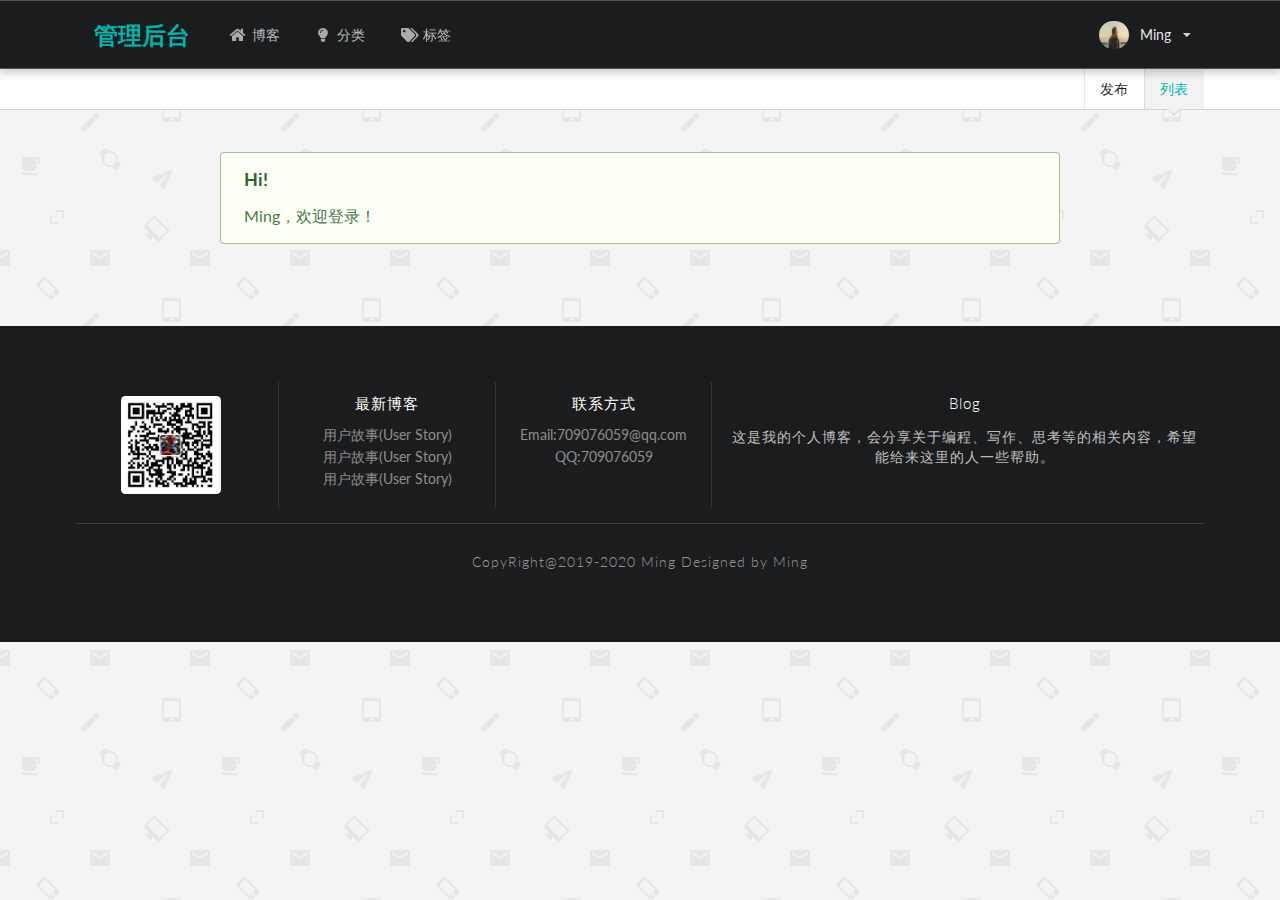
==== src/main/resources/templates/admin/index.html @ dabf6d87 "feat: first" ====
<!DOCTYPE html>
<html lang="en" xmlns:th="http://www.w3.org/1999/xhtml">
<head th:replace="_fragments :: head(~{::title})">
    <meta charset="UTF-8">
    <!--用于移动端-->
    <meta name="viewport" content="width=divice-width.initial-scale=1.0">
    <title>博客管理</title>
    <link rel='stylesheet prefetch' href='../../static/semantic/dist/semantic.min.css'>
    <link rel="stylesheet" href="../../static/css/me.css">
</head>
<body>
<!--导航-->
<nav class="ui inverted attached segment m-padded-tb-mini m-shadow-small">
    <div class="ui container">
        <div class="ui inverted secondary menu stackable">
            <h2 class="ui teal header item">管理后台</h2>
            <a href="#" th:href="@{/admin/blogs}" class=" m-item item m-mobile-hide"><i class="home icon"></i>博客</a>
            <a href="#" th:href="@{/admin/types}" class="m-item item m-mobile-hide"><i class="idea icon"></i>分类</a>
            <a href="#" th:href="@{/admin/tags}" class="m-item item m-mobile-hide"><i class="tags icon"></i>标签</a>
            <div class="right menu">
                <div class="ui m-item dropdown item m-mobile-hide">
                    <div class="text">
                        <img src="../../static/images/man.jpg" th:src="@{/images/man.jpg}" alt="" class="ui avatar image" style="width: 30px">Ming
                    </div>
                    <i class="dropdown icon"></i>
                    <div class="menu">
                        <a href="#" th:href="@{/admin/logout}" class="item">注销</a>
                    </div>
                </div>
            </div>
        </div>
    </div>
    <a href="#" class="ui menu toggle black icon button m-right-top m-mobile-show">
        <i class="sidebar icon"></i>
    </a>
</nav>
<div class="ui attached pointing menu">
    <div class="ui container">
        <div class="right menu">
            <a href="#" class="item">发布</a>
            <a href="#" class="teal active item">列表</a>
        </div>

    </div>

</div>
<!--中间内容-->
<div class="m-container-small m-padded-tb-big">
    <div class="ui container">
       <div class="ui success large message">
           <h3>Hi!</h3>
           <p>Ming，欢迎登录！</p>
       </div>
    </div>
</div>
<br>
<br>
<!--底部-->
<footer th:replace="_fragments :: footer" class="ui inverted vertical segment m-padded-tb-massive">
    <div class="ui center aligned container">
        <div class="ui inverted divided grid mobile reversed stackable">
            <div class="three wide column">
                <div class="ui inverted link list">
                    <div class="item">
                        <img src="../../static/images/wechat.jpg" class="ui rounded image" alt="" width="100">
                    </div>
                </div>
            </div>
            <div class="three wide column">
                <h4 class="ui inverted header m-text-thin m-text-spaced">最新博客</h4>
                <div class="ui inverted link list">
                    <a href="#" class="item">用户故事(User Story)</a>
                    <a href="#" class="item">用户故事(User Story)</a>
                    <a href="#" class="item">用户故事(User Story)</a>
                </div>
            </div>
            <div class="three wide column">
                <h4 class="ui inverted header m-text-thin m-text-spaced">联系方式</h4>
                <div class="ui inverted link list">
                    <a href="#" class="item">Email:709076059@qq.com</a>
                    <a href="#" class="item">QQ:709076059</a>
                </div>
            </div>
            <div class="seven wide column">
                <h4 class="ui inverted header m-text-thin m-text-spaced">Blog</h4>
                <p class="m-text-thin m-text-spaced m-opacity-mini">这是我的个人博客，会分享关于编程、写作、思考等的相关内容，希望能给来这里的人一些帮助。</p>
            </div>
        </div>
        <div class="ui inverted section divider"></div>
        <p class="m-text-thin m-text-spaced m-opactity-tiny">CopyRight@2019-2020 Ming Designed by Ming</p>
    </div>

</footer>

<script src="../../static/js/jquery-3.2.1.min.js" th:src="@{/js/jquery-3.2.1.min.js}"></script>
<script src="../../static/semantic/dist/semantic.min.js" th:src="@{/semantic/dist/semantic.min.js}"></script>


<script>
    $(".menu.toggle").click(function () {
        $(".m-item").toggleClass("m-mobile-hide");
    })
    $('.ui.dropdown').dropdown();
</script>
</body>
</html>
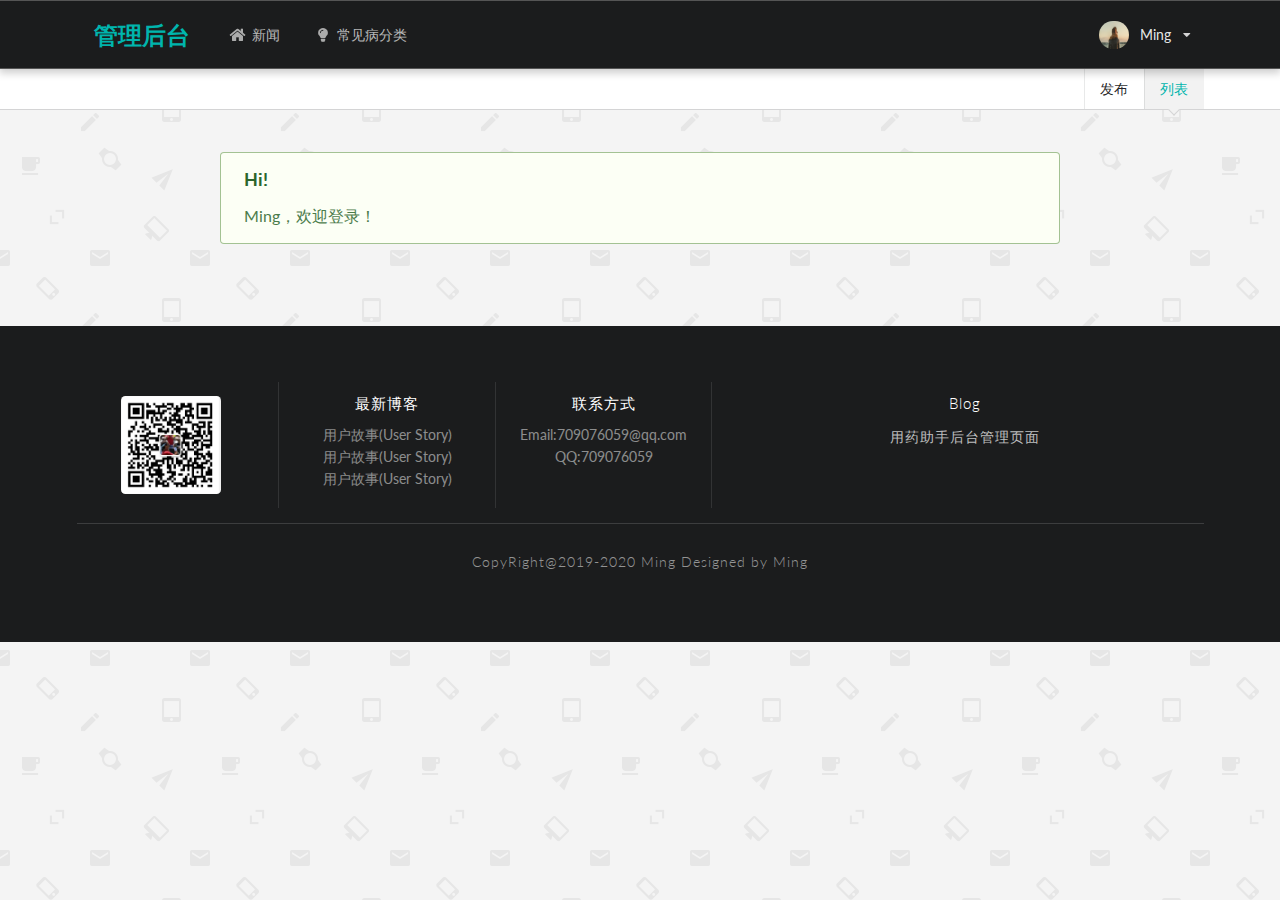
==== commit 0bb5b21c: "feat: chat&diseases" ====
--- a/src/main/resources/templates/admin/index.html
+++ b/src/main/resources/templates/admin/index.html
@@ -14,9 +14,8 @@
     <div class="ui container">
         <div class="ui inverted secondary menu stackable">
             <h2 class="ui teal header item">管理后台</h2>
-            <a href="#" th:href="@{/admin/blogs}" class=" m-item item m-mobile-hide"><i class="home icon"></i>博客</a>
-            <a href="#" th:href="@{/admin/types}" class="m-item item m-mobile-hide"><i class="idea icon"></i>分类</a>
-            <a href="#" th:href="@{/admin/tags}" class="m-item item m-mobile-hide"><i class="tags icon"></i>标签</a>
+            <a href="#" th:href="@{/v1/com/admin/news}" class=" m-item item m-mobile-hide"><i class="home icon"></i>新闻</a>
+            <a href="#" th:href="@{/v1/com/admin/diseases}" class="m-item item m-mobile-hide"><i class="idea icon"></i>常见病分类</a>
             <div class="right menu">
                 <div class="ui m-item dropdown item m-mobile-hide">
                     <div class="text">
@@ -49,7 +48,7 @@
     <div class="ui container">
        <div class="ui success large message">
            <h3>Hi!</h3>
-           <p>Ming，欢迎登录！</p>
+           <p th:text="${user.name} + '，欢迎登录'">Ming，欢迎登录！</p>
        </div>
     </div>
 </div>
@@ -83,7 +82,7 @@
             </div>
             <div class="seven wide column">
                 <h4 class="ui inverted header m-text-thin m-text-spaced">Blog</h4>
-                <p class="m-text-thin m-text-spaced m-opacity-mini">这是我的个人博客，会分享关于编程、写作、思考等的相关内容，希望能给来这里的人一些帮助。</p>
+                <p class="m-text-thin m-text-spaced m-opacity-mini">用药助手后台管理页面</p>
             </div>
         </div>
         <div class="ui inverted section divider"></div>
